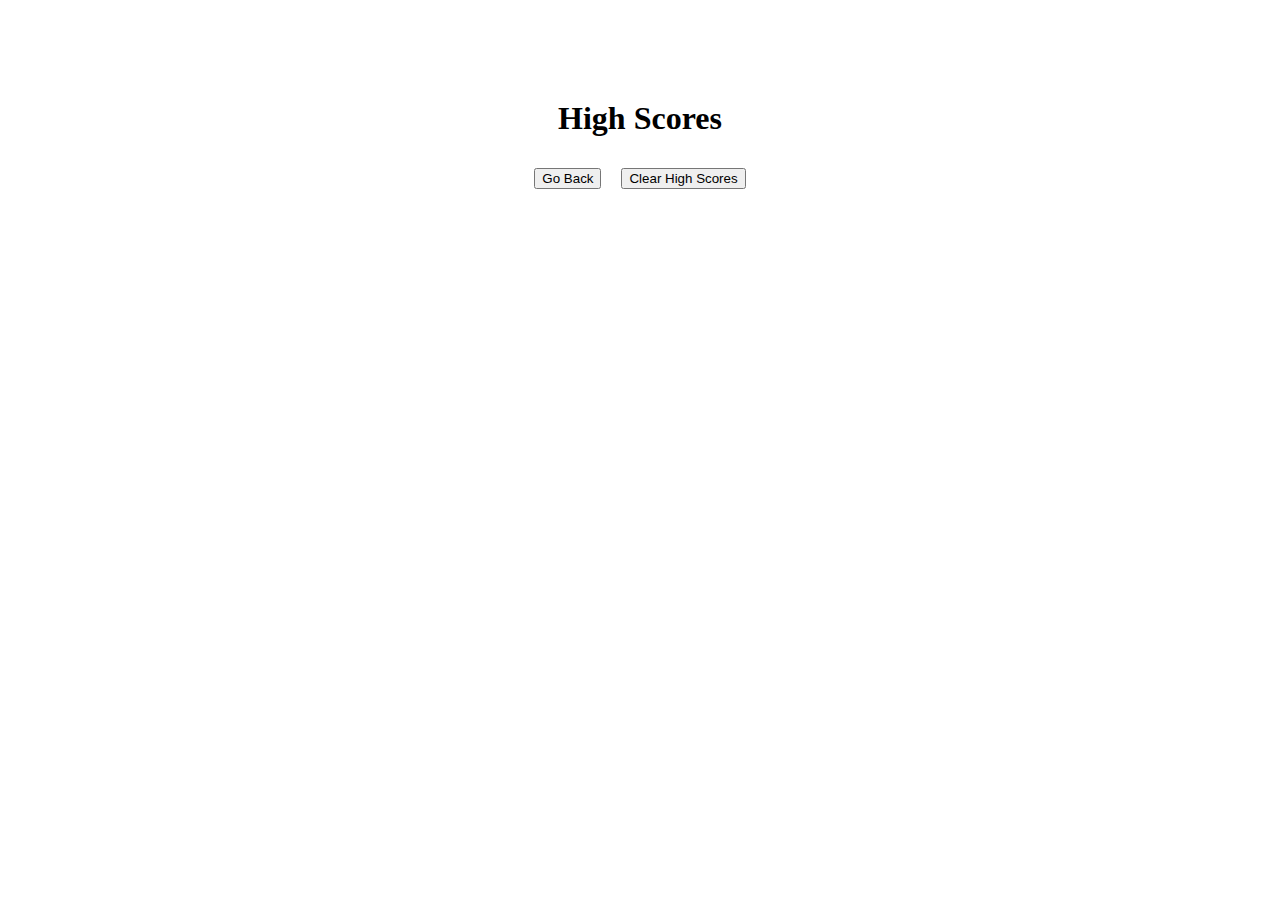
==== assets/html/highscore.html @ ecb5c4e6 "Added script file to highscore html" ====
<!DOCTYPE html>
<html lang="en">
<head>
    <meta charset="UTF-8">
    <meta http-equiv="X-UA-Compatible" content="IE=edge">
    <meta name="viewport" content="width=device-width, initial-scale=1.0">
    <title>High Scores</title>
</head>
<body>
    
    <h1 style="text-align: center; margin-top: 100px;">High Scores</h1>

    <div class="button-container" style="display: flex; justify-content: center;">
        <a href='../../index.html'>
            <button style="margin: 10px;">Go Back</button>
        </a>

        <button style="margin: 10px;">Clear High Scores</button>
    </div>

    <script src="../js/highscore.js"></script>
</body>
</html>
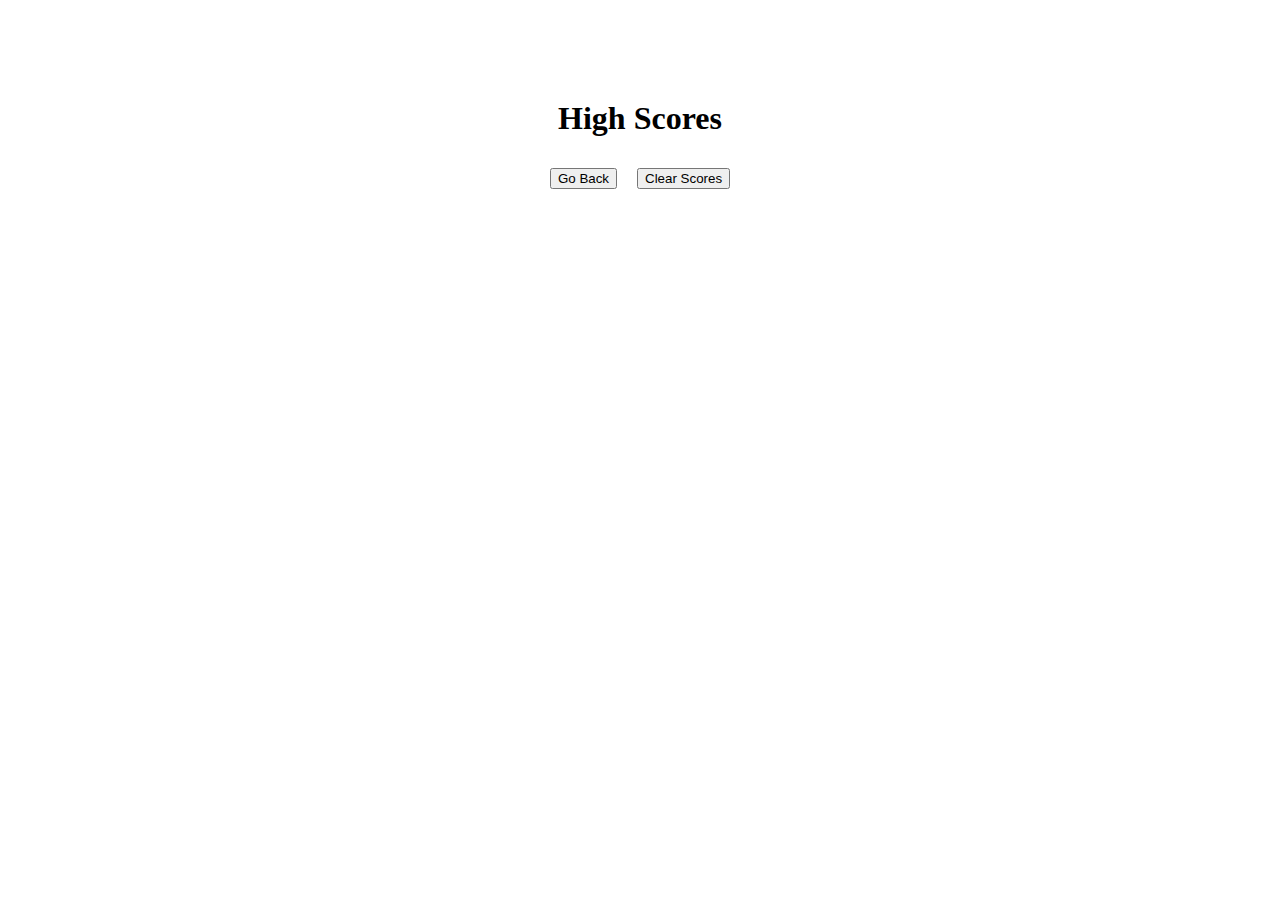
==== commit 218c4f5c: "Added clear storage click event" ====
--- a/assets/html/highscore.html
+++ b/assets/html/highscore.html
@@ -15,7 +15,7 @@
             <button style="margin: 10px;">Go Back</button>
         </a>
 
-        <button style="margin: 10px;">Clear High Scores</button>
+        <button id="clear-score-button" style="margin: 10px;">Clear Scores</button>
     </div>
 
     <script src="../js/highscore.js"></script>
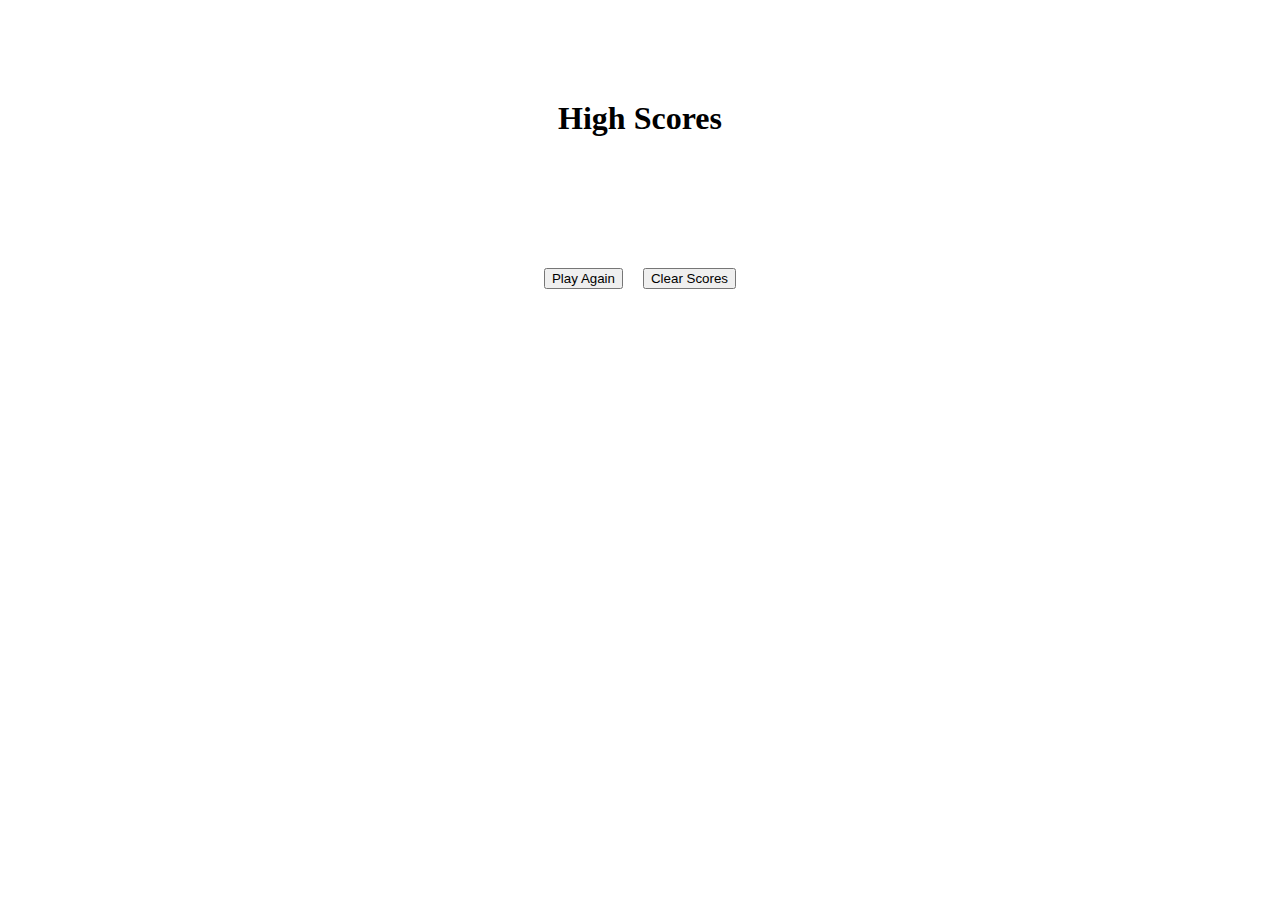
==== commit 5930c176: "Fixed high score page" ====
--- a/assets/html/highscore.html
+++ b/assets/html/highscore.html
@@ -10,9 +10,11 @@
     
     <h1 style="text-align: center; margin-top: 100px;">High Scores</h1>
 
-    <div class="button-container" style="display: flex; justify-content: center;">
+    <li id="score-list" style="display: flex; width: 100px; margin: auto; justify-content: center; list-style-type: none;"></li>
+
+    <div class="button-container" style="display: flex; justify-content: center; margin-top: 100px;">
         <a href='../../index.html'>
-            <button style="margin: 10px;">Go Back</button>
+            <button style="margin: 10px;">Play Again</button>
         </a>
 
         <button id="clear-score-button" style="margin: 10px;">Clear Scores</button>
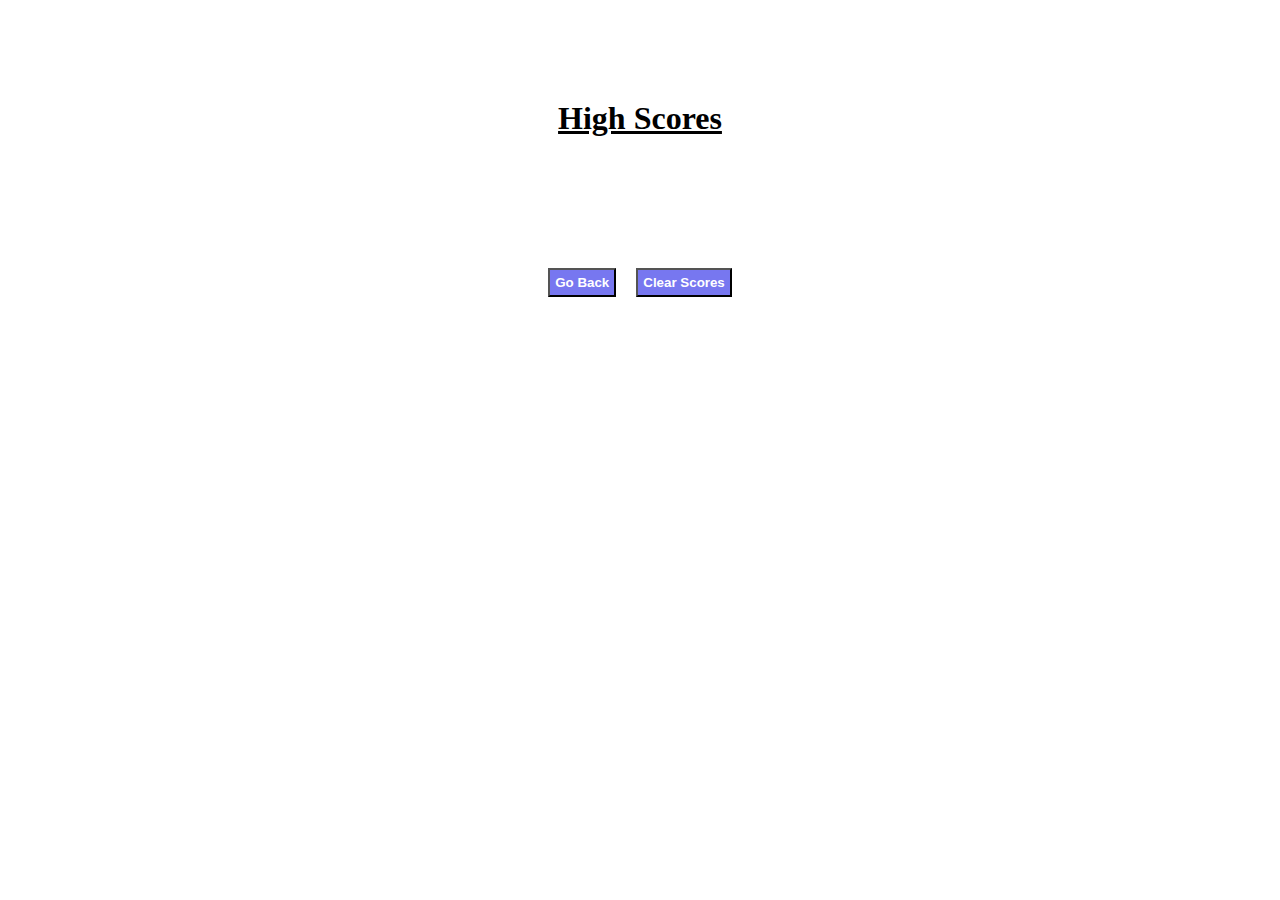
==== commit cd9adec2: "Added styling to buttons" ====
--- a/assets/html/highscore.html
+++ b/assets/html/highscore.html
@@ -8,16 +8,32 @@
 </head>
 <body>
     
-    <h1 style="text-align: center; margin-top: 100px;">High Scores</h1>
+    <h1 style="text-align: center; margin-top: 100px; text-decoration: underline;">High Scores</h1>
 
     <li id="score-list" style="display: flex; width: 100px; margin: auto; justify-content: center; list-style-type: none;"></li>
 
     <div class="button-container" style="display: flex; justify-content: center; margin-top: 100px;">
+
         <a href='../../index.html'>
-            <button style="margin: 10px;">Play Again</button>
+            <button style="margin: 10px;
+            font-weight: bold;
+            padding: 5px;
+            margin:10px;
+            text-align: center;
+            background-color: rgb(119, 119, 240);
+            color:white;">
+            Go Back
+        </button>
         </a>
 
-        <button id="clear-score-button" style="margin: 10px;">Clear Scores</button>
+        <button id="clear-score-button" style="margin: 10px; font-weight: bold;
+        padding: 5px;
+        margin:10px;
+        text-align: center;
+        background-color: rgb(119, 119, 240);
+        color:white;">
+        Clear Scores</button>
+        
     </div>
 
     <script src="../js/highscore.js"></script>
